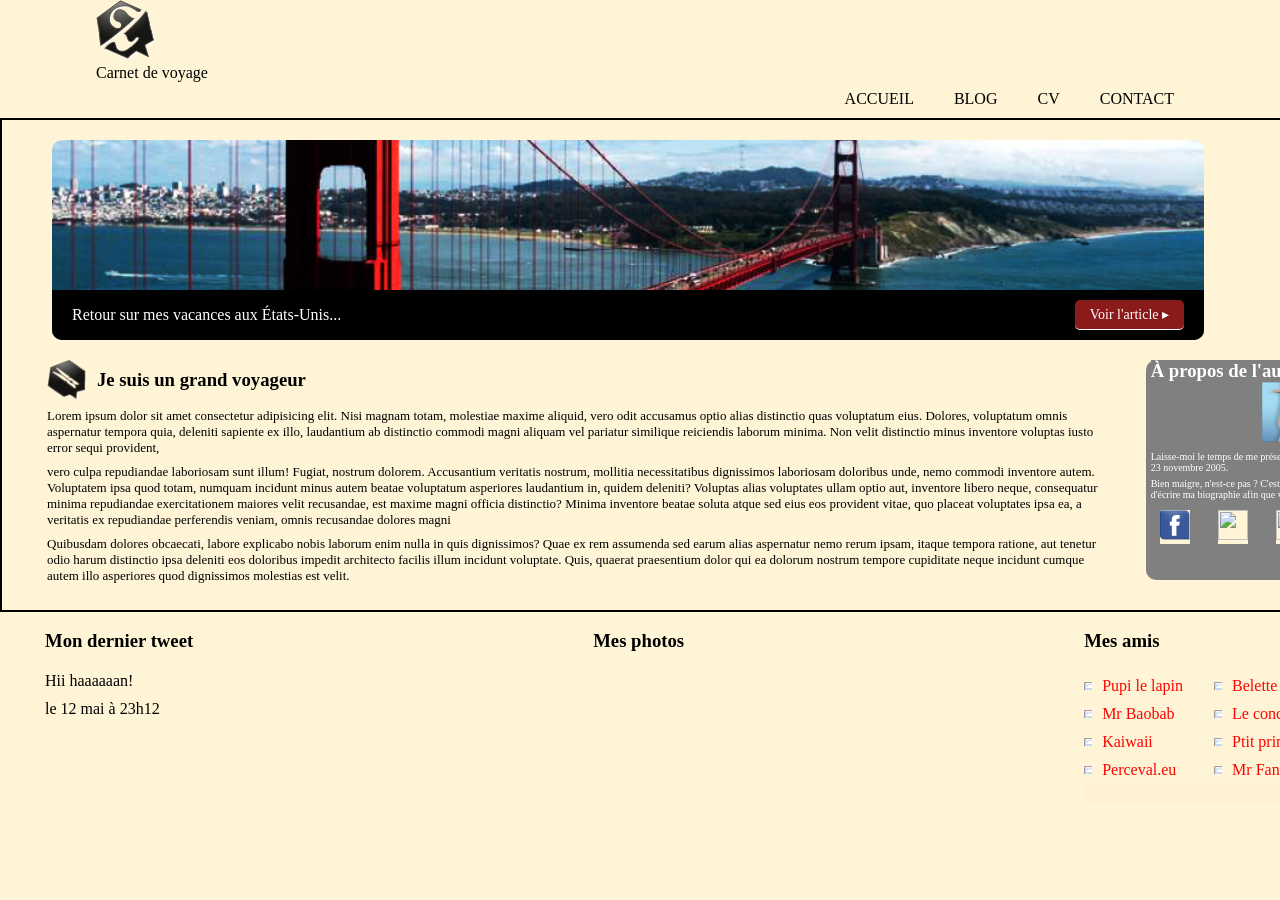
==== index.html @ 56766343 "Mise a jours" ====
<!DOCTYPE html>
<html lang="fr">
<head>
    <meta charset="UTF-8">
    <meta name="viewport" content="width=device-width, initial-scale=1.0">
    <title>ZorZor</title>
    <link rel="stylesheet" href="style.css">
</head>
<body>
    <header>
        <div>
            <a href="#">
                <img src="images/zozor_logo.png" alt="">
            </a>
            <p>Carnet de voyage</p>
        </div>

        <nav>
            <ul>
                <li>
                    <a href="#">ACCUEIL</a>
                </li>
            </ul>
            <ul>
                <li>
                    <a href="#">BLOG</a>
                </li>
            </ul>
            <ul>
                <li>
                    <a href="#">CV</a>
                </li>
            </ul>
            <ul>
                <li>
                    <a href="#">CONTACT</a>
                </li>
            </ul>
        </nav>
    </header>
    
    <main>
        
        <section class="banniere">
        
         <img 
            src="images/sanfrancisco.jpg" 
            alt="" class="banniere-image">
         <div class="banniere-overlay">
            <p class="banniere-texte">Retour sur mes vacances aux États-Unis...</p>
             <a href="#" class="banniere-boutton">Voir l'article ▸</a> 
         </div>
        
        </section>

        <section class="ecrit">
            <div class="ranger">
                <div class="ranger1">
                    <span class="ico_epingle">
                        <img src="images/ico_epingle.png" class="icon" alt="">
                        <h3>Je suis un grand voyageur</h3>
                    </span>
                    <p>Lorem ipsum dolor sit amet consectetur adipisicing elit. Nisi magnam totam, molestiae maxime aliquid, vero odit accusamus optio alias distinctio quas voluptatum eius. Dolores, voluptatum omnis aspernatur tempora quia, deleniti sapiente ex illo, laudantium ab distinctio commodi magni aliquam vel pariatur similique reiciendis laborum minima. Non velit distinctio minus inventore voluptas iusto error sequi provident,<br></p>
                    <p>vero culpa repudiandae laboriosam sunt illum! Fugiat, nostrum dolorem. Accusantium veritatis nostrum, mollitia necessitatibus dignissimos laboriosam doloribus unde, nemo commodi inventore autem. Voluptatem ipsa quod totam, numquam incidunt minus autem beatae voluptatum asperiores laudantium in, quidem deleniti? Voluptas alias voluptates ullam optio aut, inventore libero neque, consequatur minima repudiandae exercitationem maiores velit recusandae, est maxime magni officia distinctio? Minima inventore beatae soluta atque sed eius eos provident vitae, quo placeat voluptates ipsa ea, a veritatis ex repudiandae perferendis veniam, omnis recusandae dolores magni <br></p>
                    <p>Quibusdam dolores obcaecati, labore explicabo nobis laborum enim nulla in quis dignissimos? Quae ex rem assumenda sed earum alias aspernatur nemo rerum ipsam, itaque tempora ratione, aut tenetur odio harum distinctio ipsa deleniti eos doloribus impedit architecto facilis illum incidunt voluptate. Quis, quaerat praesentium dolor qui ea dolorum nostrum tempore cupiditate neque incidunt cumque autem illo asperiores quod dignissimos molestias est velit.</p>
                </div>

                <div class="ranger2">
                    <h3>À propos de l'auteur</h3>
                    <img src="images/zozor_classe.png" class="cevre" alt="">
                    <p>Laisse-moi le temps de me présenter : je m'appelle Zozor, je suis né un 23 novembre 2005.</p>
                    <p>Bien maigre, n'est-ce pas ? C'est pourquoi, aujourd'hui, j'ai décidé d'écrire ma biographie afin que vous sachiez qui je suis réellement.</p>
                    <span class="socios">
                        <span><img src="/images/facebook.png" class="petit" alt=""></span>
                        <span><img src="ZorZor/images/twitter.png" class="petit" alt=""></span>
                        <span><img src="ZorZor/images/vimeo.png" class="petit" alt=""></span>
                        <span><img src="ZorZor/images/flickr.png" class="petit" alt=""></span>
                        <span><img src="ZorZor/images/rss.png" class="petit" alt=""></span>
                    </span>
                </div>
            </div>
        </section>
    </main>
    
    <footer>
        <img src="ZorZor/images/ico_top.png" class="haut" alt="">
        <div class="pied">
            <div class="aligne">
                <h3>Mon dernier tweet</h3>
                <p>Hii haaaaaan!</p>
                <p>le 12 mai à 23h12</p>
            </div>
            <div class="aligne">
                <h3>Mes photos</h3>
                 <div class="imgs">
                    <img src="ZorZor/images/photo1.jpg" alt="">
                    <img src="ZorZor/images/photo2.jpg" alt="">
                    <img src="ZorZor/images/photo3.jpg" alt="">
                    <img src="ZorZor/images/photo4.jpg" alt="">
                </div>
            </div>
            <div class="aligne">
                <h3>Mes amis</h3>
                <div class="amis">
                <div class="liste">
                <div class="amis1"><img src="ZorZor/images/ico_liensexterne.png" alt="flèche"> Pupi le lapin</div>
                <div class="amis1"><img src="ZorZor/images/ico_liensexterne.png" alt="flèche"> Mr Baobab</div>
                <div class="amis1"><img src="ZorZor/images/ico_liensexterne.png" alt="flèche"> Kaiwaii</div>
                <div class="amis1"><img src="ZorZor/images/ico_liensexterne.png" alt="flèche"> Perceval.eu</div>
                <div class="amis1"><img src="ZorZor/images/ico_liensexterne.png" alt="flèche"> Belette</div>
                <div class="amis1"><img src="ZorZor/images/ico_liensexterne.png" alt="flèche"> Le concombre </div>
                <div class="amis1"><img src="ZorZor/images/ico_liensexterne.png" alt="flèche"> Ptit prince</div>
                <div class="amis1"><img src="ZorZor/images/ico_liensexterne.png" alt="flèche"> Mr Fan</div>
                </div>
                </div>
            </div>
        </div>
    </footer>
</body>
</html>
---- style.css ----
*{
    margin: 0;
    background-color: #fff4d6;
}

header{
    margin: auto;
    padding: 10px;
    margin-top: -10px;
    width: 85%;
    display: flex;
    justify-content: space-between;
    /* align-items: center; */
    /* border: 2px  solid black; */
}

.LOGO {
    width: 90px;
    height: 90px;
    margin-bottom: 10px;
}

header nav {
    display: flex;
    margin: 90px 10px 0 70px;
}

header nav ul {
    list-style-type: none;
}

header nav ul li a {
    text-decoration: none;
    color: black;
}

header nav ul li a:hover {
    color: blue;
}

main {
    padding: 20px 0;     
    width: 100%;
    height: 450px;
    border: 2px solid black;
}
 

.banniere {
    margin-left: 50px;
    position: relative;
    width: 90%;
    margin: auto;
    overflow: hidden;
    margin-left: 50px;
    border-radius: 10px;
}

.banniere-image {
    width: 100%;
    height: 200px;
    object-fit: cover;
    display: block;
}


.banniere-overlay {
    position: absolute;
    bottom: 0;
    left: 0;
    right: 0;
    background-color: black;
    padding: 10px 20px;
    display: flex;
    justify-content: space-between;
    align-items: center; 
}

.banniere-texte {
   color: white;
   background-color: #000000;
   font-size: 16px;
}

.banniere-boutton {
    background-color: #8b1a1a;
    color: white;
    padding: 6px 15px;
    text-decoration: none;
    border-bottom: 1px solid white;   
    border-radius: 5px;  
    font-size: 14px;
}

.banniere-boutton:hover {
    background-color: #a52a2a;
}

.ecrit{
    width: 1390px;
    margin: 20px;
    margin-left: 45px;
    height: 250px;
    /* border: 1px solid black; */
}

.ranger{
    display: flex;
    justify-content: center;
    /* align-items: center; */
    gap: 40px;
}

.ranger1{
    /* border: 1px solid black; */
    width: 1090px;
    height: 220px;
    /* margin-right: 10px; */
}

.ranger2{
    /* border: 1px solid black; */
    border-radius: 10px;
    width: 300px;
    height: 220px;
    background-color: #808080;
    /* display: flex; */
}

.ico_epingle{
    display: flex;
    align-items: center;
}

.icon{
    width: 40px;
    height: 40px;
    margin-right: 10px;
}

.ranger1 p{
    font-size: 13px;
    margin-top: 8px;
}

.ranger2 p{
    font-size: 10px;
    background-color: #808080;
    color: white;
    margin-top: 5px;
    margin-left: 5px;
}

.ranger2 h3{
    background-color: #808080;
    color: white;
    margin-left: 5px;
}

.cevre{
    width: 60px;
    height: 60px;
    margin-left: 40%;
}

.socios{
    background-color: #808080;  
    margin-top: 10px;
    display: flex;
    justify-content: space-around;
}

.petit{
    width: 30px;
    height: 30px; 
    padding: -20px;
}

footer{
    height: 50px;
}

.pied{
    display: flex;
    /* justify-content: space-around; */
    width: 1390px;
    margin: 20px;
    margin-left: 45px;
    gap: 400px;
}

.aligne p{
    margin-top: 10px;
}

.aligne h3{
    margin-top: -20px;
    margin-bottom: 20px;
}

.aligne .imgs{
    margin-top: 10px;
}

.imgs{
    display: flex;
    width: 70px;
    height: 70px;
    gap: 5px;
}

.haut{
    margin-left: 50%;
}

 .amis {
    display: inline-block;
    background-color: #fdf1d6;
    padding: 0 0 20px 0;
    /* border: 1px solid #e0d4b0; */
  }

  .liste {
    column-count: 2;
    column-gap: 20px;
  }

  .amis1 {
    color: #ff0400;
    font-size: 16px;
    padding: 5px 0;
    display: flex;
    align-items: center;
  }

  .amis1 img {
    width: 8px;
    height: 8px;
    margin-right: 10px;
  }
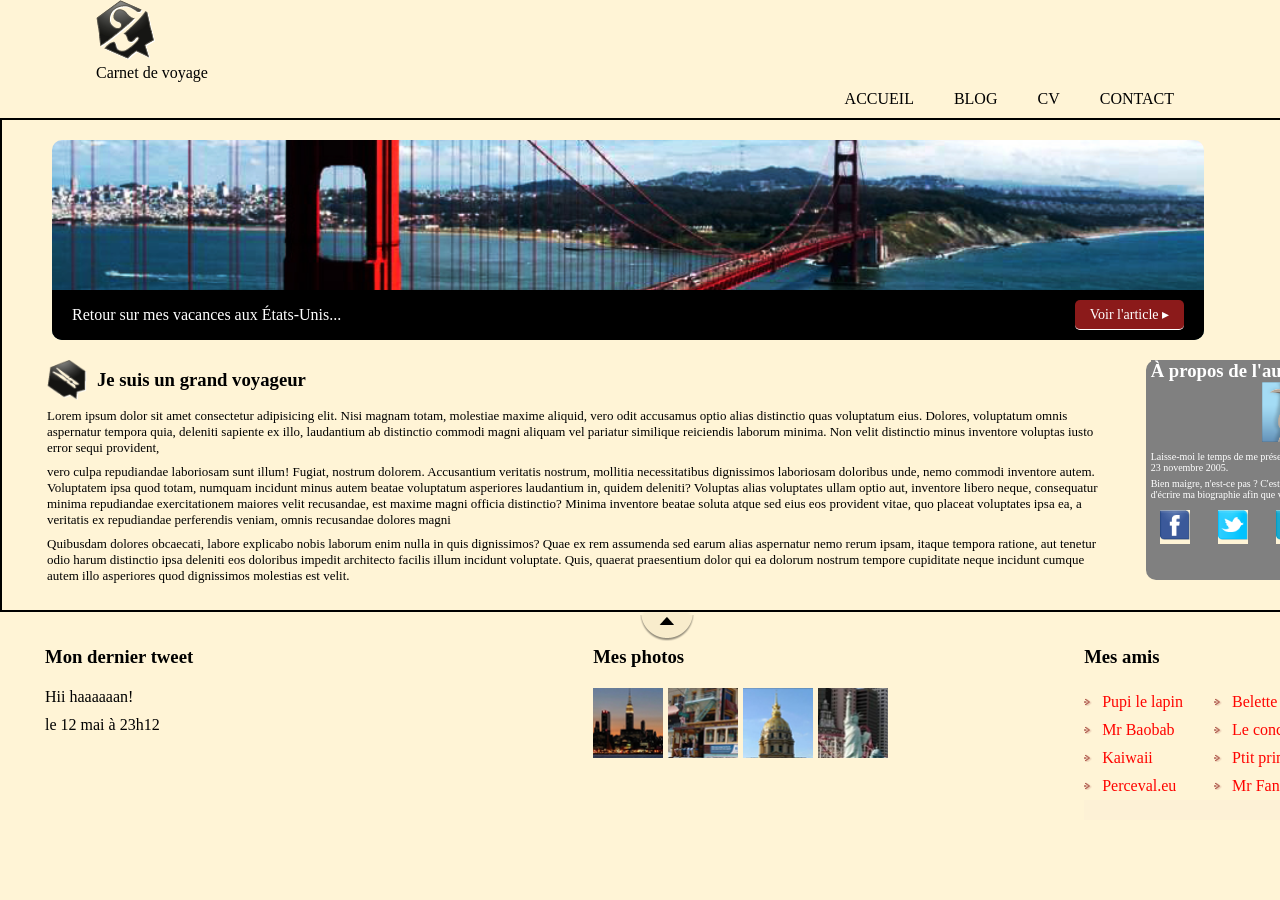
==== commit 52f9c201: "modification des images" ====
--- a/index.html
+++ b/index.html
@@ -72,10 +72,10 @@
                     <p>Bien maigre, n'est-ce pas ? C'est pourquoi, aujourd'hui, j'ai décidé d'écrire ma biographie afin que vous sachiez qui je suis réellement.</p>
                     <span class="socios">
                         <span><img src="/images/facebook.png" class="petit" alt=""></span>
-                        <span><img src="ZorZor/images/twitter.png" class="petit" alt=""></span>
-                        <span><img src="ZorZor/images/vimeo.png" class="petit" alt=""></span>
-                        <span><img src="ZorZor/images/flickr.png" class="petit" alt=""></span>
-                        <span><img src="ZorZor/images/rss.png" class="petit" alt=""></span>
+                        <span><img src="images/twitter.png" class="petit" alt=""></span>
+                        <span><img src="images/vimeo.png" class="petit" alt=""></span>
+                        <span><img src="images/flickr.png" class="petit" alt=""></span>
+                        <span><img src="images/rss.png" class="petit" alt=""></span>
                     </span>
                 </div>
             </div>
@@ -83,7 +83,7 @@
     </main>
     
     <footer>
-        <img src="ZorZor/images/ico_top.png" class="haut" alt="">
+        <img src="images/ico_top.png" class="haut" alt="">
         <div class="pied">
             <div class="aligne">
                 <h3>Mon dernier tweet</h3>
@@ -93,24 +93,24 @@
             <div class="aligne">
                 <h3>Mes photos</h3>
                  <div class="imgs">
-                    <img src="ZorZor/images/photo1.jpg" alt="">
-                    <img src="ZorZor/images/photo2.jpg" alt="">
-                    <img src="ZorZor/images/photo3.jpg" alt="">
-                    <img src="ZorZor/images/photo4.jpg" alt="">
+                    <img src="images/photo1.jpg" alt="">
+                    <img src="images/photo2.jpg" alt="">
+                    <img src="images/photo3.jpg" alt="">
+                    <img src="images/photo4.jpg" alt="">
                 </div>
             </div>
             <div class="aligne">
                 <h3>Mes amis</h3>
                 <div class="amis">
                 <div class="liste">
-                <div class="amis1"><img src="ZorZor/images/ico_liensexterne.png" alt="flèche"> Pupi le lapin</div>
-                <div class="amis1"><img src="ZorZor/images/ico_liensexterne.png" alt="flèche"> Mr Baobab</div>
-                <div class="amis1"><img src="ZorZor/images/ico_liensexterne.png" alt="flèche"> Kaiwaii</div>
-                <div class="amis1"><img src="ZorZor/images/ico_liensexterne.png" alt="flèche"> Perceval.eu</div>
-                <div class="amis1"><img src="ZorZor/images/ico_liensexterne.png" alt="flèche"> Belette</div>
-                <div class="amis1"><img src="ZorZor/images/ico_liensexterne.png" alt="flèche"> Le concombre </div>
-                <div class="amis1"><img src="ZorZor/images/ico_liensexterne.png" alt="flèche"> Ptit prince</div>
-                <div class="amis1"><img src="ZorZor/images/ico_liensexterne.png" alt="flèche"> Mr Fan</div>
+                <div class="amis1"><img src="images/ico_liensexterne.png" alt="flèche"> Pupi le lapin</div>
+                <div class="amis1"><img src="images/ico_liensexterne.png" alt="flèche"> Mr Baobab</div>
+                <div class="amis1"><img src="images/ico_liensexterne.png" alt="flèche"> Kaiwaii</div>
+                <div class="amis1"><img src="images/ico_liensexterne.png" alt="flèche"> Perceval.eu</div>
+                <div class="amis1"><img src="images/ico_liensexterne.png" alt="flèche"> Belette</div>
+                <div class="amis1"><img src="images/ico_liensexterne.png" alt="flèche"> Le concombre </div>
+                <div class="amis1"><img src="images/ico_liensexterne.png" alt="flèche"> Ptit prince</div>
+                <div class="amis1"><img src="images/ico_liensexterne.png" alt="flèche"> Mr Fan</div>
                 </div>
                 </div>
             </div>
